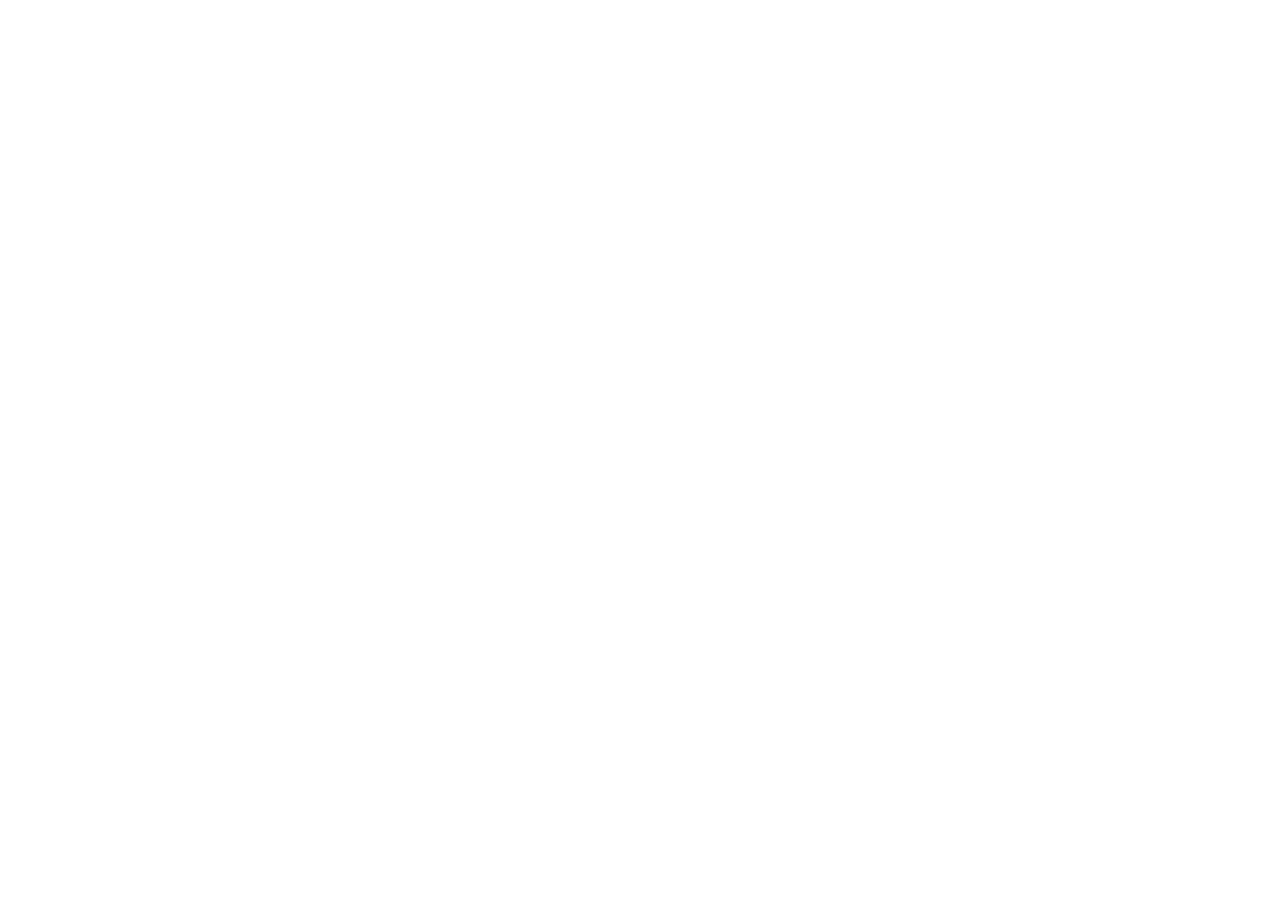
==== ChoreAssigner/html/choreassignments.html @ 84831284 "Initial HTML, CSS and JS files done by Spencer" ====
<!DOCTYPE html>
<html lang="en">
<head>
	<!-- 
		-version 1.0 - Spencer 4/15
	-->
	<meta charset="UTF-8">
	<title>Chore Assignments</title>
	<link rel="icon" type="image/png" href="">
	<link rel="stylesheet" type="text/css" href="">
	<script type="text/javascript" src=""></script>
</head>
<!-- 
	
	ACTORS ARE LISTED HERE WITH THE CHORES ASSIGNNED TO THEM LISTED UNDER THEIR NAME

-->
<body>
	<div id="nav-bar">
		<!-- 
			I would like a global navigation section here. 
			
		-->
	</div>









	<div id="footer">
		<!--
			This should be a lil footer with info like
			-date last modified
			-our apps name
			-something punny??
		-->
	</div>
</body>
</html>
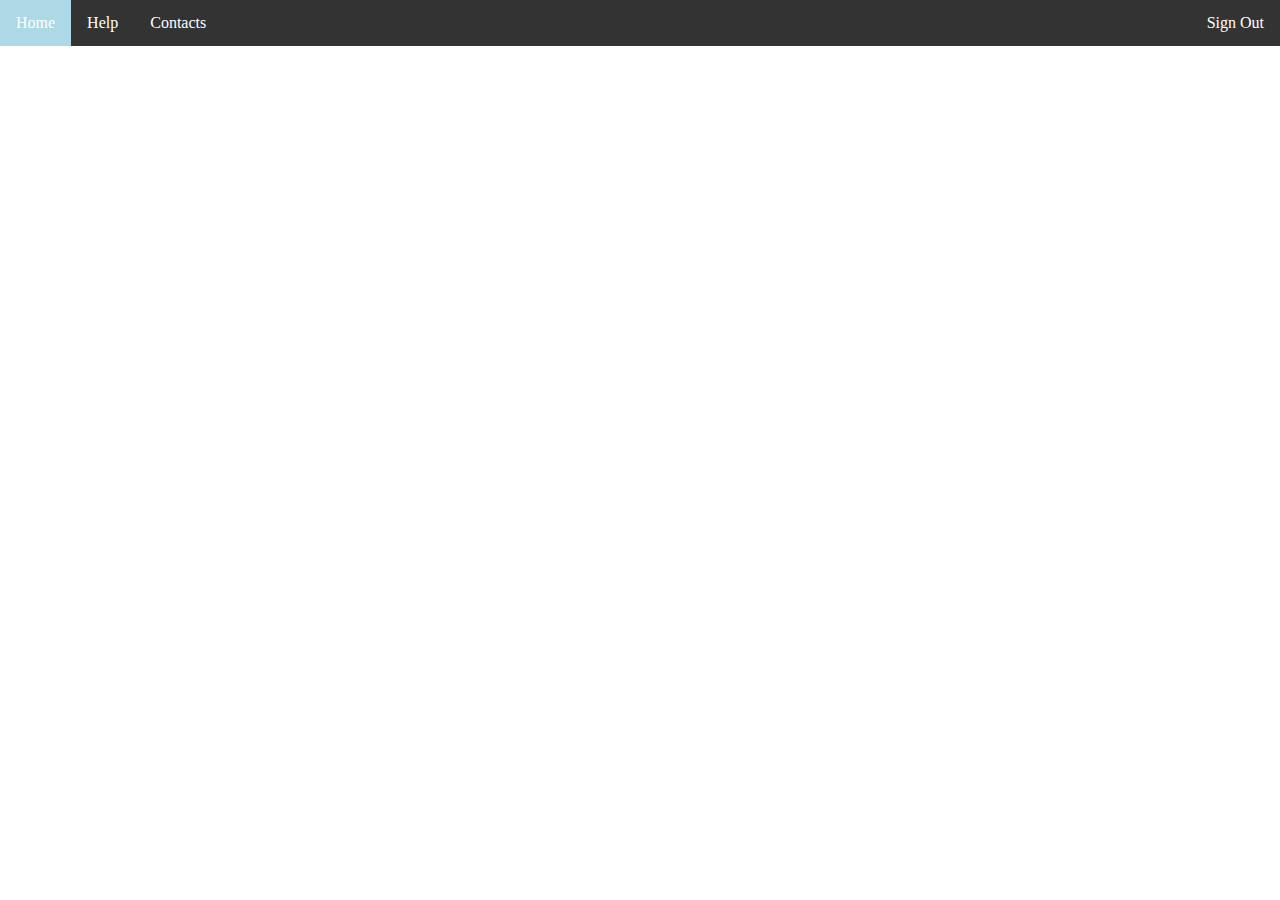
==== commit e6a51d4e: "Update choreassignments.html" ====
--- a/ChoreAssigner/html/choreassignments.html
+++ b/ChoreAssigner/html/choreassignments.html
@@ -7,7 +7,7 @@
 	<meta charset="UTF-8">
 	<title>Chore Assignments</title>
 	<link rel="icon" type="image/png" href="">
-	<link rel="stylesheet" type="text/css" href="">
+	<link rel="stylesheet" href="../css/choreAssignmentsCss.css">
 	<script type="text/javascript" src=""></script>
 </head>
 <!-- 
@@ -21,6 +21,13 @@
 			I would like a global navigation section here. 
 			
 		-->
+		
+		<ul>
+		    <li><a href="#">Home</a></li>
+		    <li><a href="#">Help</a></li>
+		    <li><a href="#">Contacts</a></li>
+		    <li style="float:right;"><a href="#">Sign Out</a></li>
+		</ul>
 	</div>
 
 
@@ -40,4 +47,4 @@
 		-->
 	</div>
 </body>
-</html>+</html>
--- a/ChoreAssigner/css/choreAssignmentsCss.css
+++ b/ChoreAssigner/css/choreAssignmentsCss.css
@@ -0,0 +1,30 @@
+/* -version 2.2 - Dionte 4/18/2019 */
+
+body {
+    margin: 0px auto;
+}
+
+/* Set style for the navigation bar */
+#nav-bar ul {
+    list-style-type: none;
+    margin: 0;
+    padding: 0;
+    overflow: hidden;
+    background: rgba(0, 0, 0, 0.8);
+}
+
+#nav-bar li {
+    float: left;
+}
+
+#nav-bar li a {
+    display: block;
+    color: #FFFFFF;
+    text-align: center;
+    padding: 14px 16px;
+    text-decoration: none;
+}
+
+#nav-bar a:hover {
+    background-color: #ADD8E6;
+}